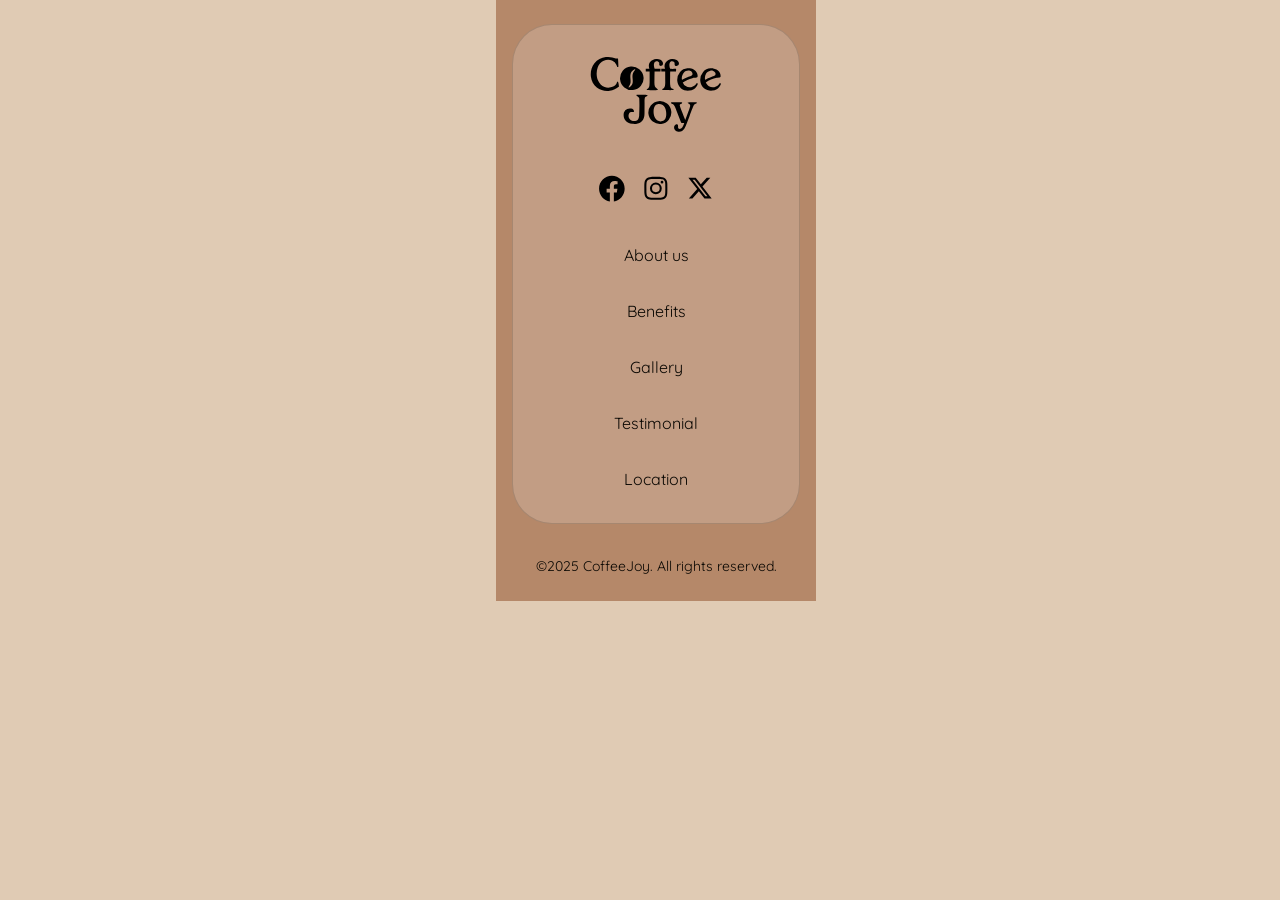
==== index.html @ 53f99de1 "fsxed" ====
<!DOCTYPE html>
<html lang="en">
  <head>
    <meta charset="UTF-8" />
    <meta name="viewport" content="width=device-width, initial-scale=1.0" />
    <title>Document</title>
    <link rel="preconnect" href="https://fonts.googleapis.com" />
    <link rel="preconnect" href="https://fonts.gstatic.com" crossorigin />
    <link
      href="https://fonts.googleapis.com/css2?family=Aboreto&family=Quicksand:wght@300..700&family=Raleway:ital,wght@0,700;1,700&family=Roboto:ital,wdth,wght@0,75..100,100..900;1,75..100,100..900&display=swap"
      rel="stylesheet"
    />
    <link
      rel="stylesheet"
      href="https://cdnjs.cloudflare.com/ajax/libs/modern-normalize/3.0.1/modern-normalize.min.css"
      integrity="sha512-q6WgHqiHlKyOqslT/lgBgodhd03Wp4BEqKeW6nNtlOY4quzyG3VoQKFrieaCeSnuVseNKRGpGeDU3qPmabCANg=="
      crossorigin="anonymous"
      referrerpolicy="no-referrer"
    />
    <link rel="stylesheet" href="./css/styles.css" />
  </head>
  <body class="container">
    <footer>
      <div class="container footer-container">
        <div class="footer-card">
          <svg class="footer-logo" width="147" height="85">
            <use href="./images/symbol-defs.svg#icon-logo-footer"></use>
          </svg>

          <ul class="icon-footer">
            <li class="icon-item">
              <a href=" https://www.facebook.com/" target="_blank">
                <svg class="footer-icon" width="32" height="32">
                  <use href="/images/symbol-defs.svg#icon-facebook"></use>
                </svg>
              </a>
            </li>
            <li class="icon-item">
              <a href="https://www.instagram.com/" target="_blank">
                <svg class="footer-icon" width="32" height="32">
                  <use href="/images/symbol-defs.svg#icon-instagram"></use>
                </svg>
              </a>
            </li>
            <li class="icon-item">
              <a href="https://x.com/" target="_blank">
                <svg class="footer-icon" width="32" height="32">
                  <use href="./images/symbol-defs.svg#icon-icon-x"></use>
                </svg>
              </a>
            </li>
          </ul>

          <ul class="footer-list">
            <li class="footer-item">
              <a href="#about-us" class="footer-link"></a>About us
            </li>
            <li class="footer-item">
              <a href="#benefits" class="footer-link"></a>Benefits
            </li>
            <li class="footer-item">
              <a href="#gallery" class="footer-link"></a>Gallery
            </li>
            <li class="footer-item">
              <a href="#testimonial" class="footer-link"></a>Testimonial
            </li>
            <li class="footer-item">
              <a href="#location" class="footer-link"></a>Location
            </li>
          </ul>
        </div>
        <p class="text-credits">&#169;2025 CoffeeJoy. All rights reserved.</p>
      </div>
    </footer>
  </body>
</html>
---- css/styles.css ----
:root {
  font-synthesis: none;
  text-rendering: optimizeLegibility;
  -webkit-font-smoothing: antialiased;
  -moz-osx-font-smoothing: grayscale;
  -webkit-text-size-adjust: 100%;
}

body {
  font-family: "Quicksand", sans-serif;
  color: #0b0803;
  background-color: #e0cbb4;
  font-size: 18px;
  font-weight: 400;
  line-height: 1.5;
}

.container {
  max-width: 320px;
  padding-left: 16px;
  padding-right: 16px;
  margin-left: auto;
  margin-right: auto;
}

.section {
  padding-top: 64px;
  padding-bottom: 64px;
}

h1,
h2,
h3,
h4,
h5,
h6,
p {
  margin-top: 0;
}

p:last-child {
  margin-bottom: 0;
}

ul {
  margin: 0;
  padding: 0;
  list-style: none;
}

a {
  color: currentColor;
  text-decoration: none;
}

button {
  cursor: pointer;
}

img {
  display: block;
  max-width: 100%;
  height: auto;
}

* ::after ::before {
  box-sizing: border-box;
}

input {
  font-family: inherit;
}

.footer-container {
  padding: 24px 16px;
  width: 320px;
  height: 601px;
  background-color: #b58869;
}

.footer-card {
  display: flex;
  align-items: center;
  justify-content: flex-start;
  flex-direction: column;
  border: 1px solid rgba(11, 8, 3, 0.15);
  border-radius: 40px;
  padding: 32px 48px;
  width: 288px;
  height: 500px;
  background-color: #c29d84;
}

.footer-logo {
  margin-bottom: 40px;
}

.icon-footer {
  display: flex;
  align-items: flex-start;
  justify-content: flex-start;
  flex-direction: row;
  gap: 12px;
}

.footer-icon {
  margin-bottom: 32px;
}

.footer-list {
    display: flex;
        align-items: center;
        justify-content: center;
        flex-direction: column;
        gap: 32px;
}

.footer-item {
    font-size: 16px;
}



.text-credits {
    font-size: 14px;
    margin-top: 32px;
    text-align: center;
}
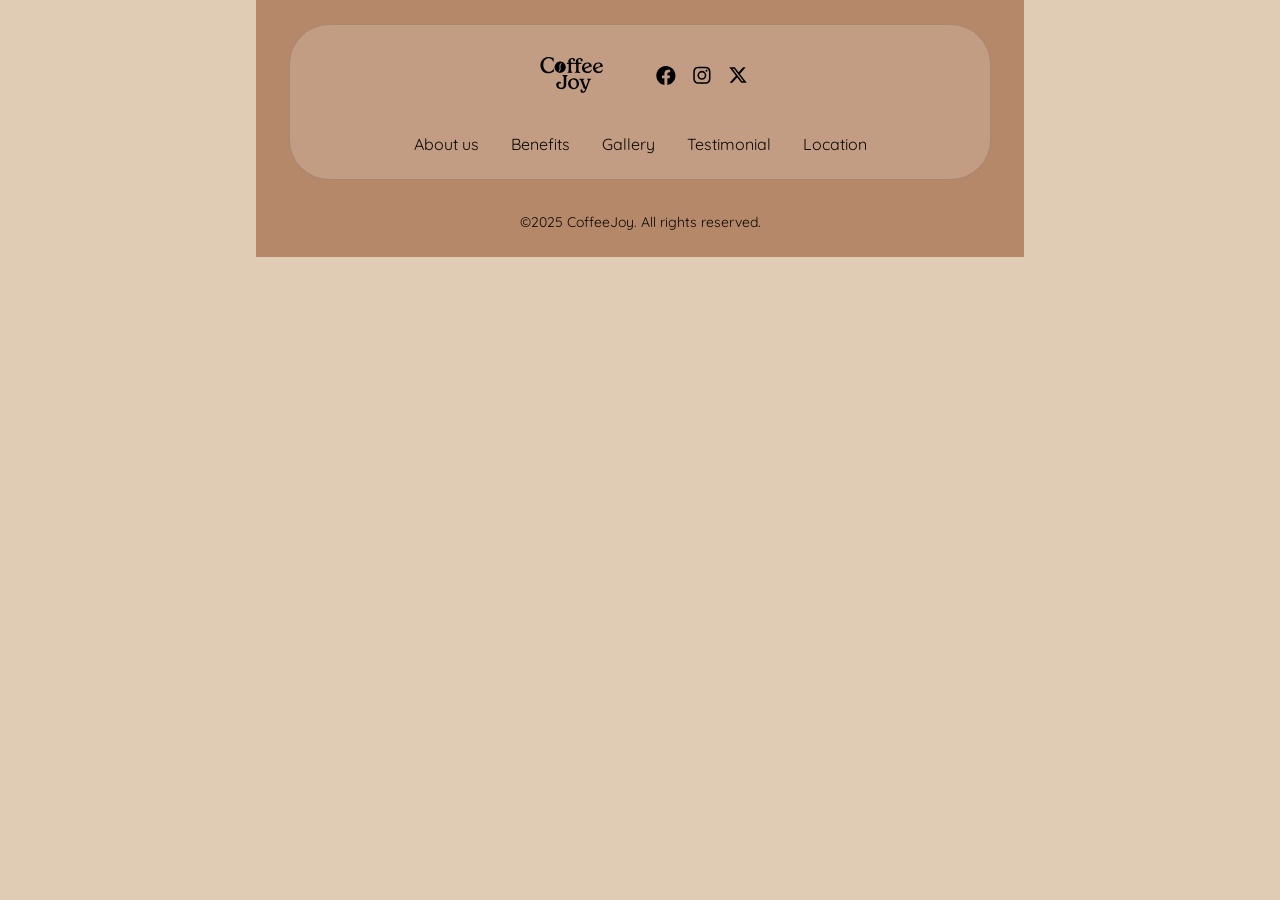
==== commit 082379ec: "update" ====
--- a/index.html
+++ b/index.html
@@ -19,26 +19,28 @@
     />
     <link rel="stylesheet" href="./css/styles.css" />
   </head>
-  <body class="container">
+  <body>
     <footer>
       <div class="container footer-container">
         <div class="footer-card">
-          <svg class="footer-logo" width="147" height="85">
-            <use href="./images/symbol-defs.svg#icon-logo-footer"></use>
-          </svg>
+          <div class="logo-wrapper">
+            <svg class="footer-logo" width="147" height="85">
+              <use href="./images/symbol-defs.svg#icon-logo-footer"></use>
+            </svg>
+          </div>
 
           <ul class="icon-footer">
             <li class="icon-item">
               <a href=" https://www.facebook.com/" target="_blank">
                 <svg class="footer-icon" width="32" height="32">
-                  <use href="/images/symbol-defs.svg#icon-facebook"></use>
+                  <use href="./images/symbol-defs.svg#icon-facebook"></use>
                 </svg>
               </a>
             </li>
             <li class="icon-item">
               <a href="https://www.instagram.com/" target="_blank">
                 <svg class="footer-icon" width="32" height="32">
-                  <use href="/images/symbol-defs.svg#icon-instagram"></use>
+                  <use href="./images/symbol-defs.svg#icon-instagram"></use>
                 </svg>
               </a>
             </li>
@@ -53,19 +55,19 @@
 
           <ul class="footer-list">
             <li class="footer-item">
-              <a href="#about-us" class="footer-link"></a>About us
+              <a href="#about-us" class="footer-link">About us</a>
             </li>
             <li class="footer-item">
-              <a href="#benefits" class="footer-link"></a>Benefits
+              <a href="#benefits" class="footer-link">Benefits</a>
             </li>
             <li class="footer-item">
-              <a href="#gallery" class="footer-link"></a>Gallery
+              <a href="#gallery" class="footer-link">Gallery</a>
             </li>
             <li class="footer-item">
-              <a href="#testimonial" class="footer-link"></a>Testimonial
+              <a href="#testimonial" class="footer-link">Testimonial</a>
             </li>
             <li class="footer-item">
-              <a href="#location" class="footer-link"></a>Location
+              <a href="#location" class="footer-link">Location</a>
             </li>
           </ul>
         </div>
--- a/css/styles.css
+++ b/css/styles.css
@@ -71,28 +71,96 @@
   font-family: inherit;
 }
 
+@media only screen and (min-width: 768px) {
+  .container {
+    max-width: 768px;
+    padding-left: 32px;
+    padding-right: 32px;
+  }
+}
+
+@media only screen and (min-width: 1440px) {
+  .container {
+    max-width: 1440px;
+    padding-left: 64px;
+    padding-right: 64px;
+  }
+}
+
 .footer-container {
-  padding: 24px 16px;
-  width: 320px;
-  height: 601px;
+  max-width: 100%;
+  padding-top: 24px;
+  padding-bottom: 24px;
   background-color: #b58869;
+  margin: 0 auto;
+}
+
+@media only screen and (min-width: 768px) {
+  .footer-container {
+    max-width: 768px;
+  }
+}
+
+@media only screen and (min-width: 1440px) {
+  .footer-container {
+    max-width: 1440px;
+  }
 }
 
 .footer-card {
   display: flex;
+  flex-direction: column;
   align-items: center;
-  justify-content: flex-start;
-  flex-direction: column;
   border: 1px solid rgba(11, 8, 3, 0.15);
   border-radius: 40px;
   padding: 32px 48px;
-  width: 288px;
+  max-width: 288px;
+  width: 100%;
   height: 500px;
   background-color: #c29d84;
+  margin: 0 auto;
+}
+
+@media only screen and (min-width: 768px) {
+  .footer-card {
+    max-width: 702px;
+    height: 156px;
+    flex-direction: row;
+    flex-wrap: wrap;
+    justify-content: center;
+    row-gap: 32px;
+    column-gap: 40px;
+  }
+}
+
+@media only screen and (min-width: 1440px) {
+  .footer-card {
+    max-width: 1312px;
+    height: 100px;
+    flex-wrap: nowrap;
+    justify-content: space-between;
+    align-items: center;
+    row-gap: 0;
+    column-gap: 0;
+  }
 }
 
 .footer-logo {
   margin-bottom: 40px;
+}
+
+@media only screen and (min-width: 768px) {
+  .footer-logo {
+    margin-bottom: 0;
+    width: 84px;
+    height: 36px;
+  }
+}
+
+@media only screen and (min-width: 1440px) {
+  .footer-logo {
+    margin-left: 10px;
+  }
 }
 
 .icon-footer {
@@ -101,28 +169,58 @@
   justify-content: flex-start;
   flex-direction: row;
   gap: 12px;
-}
-
-.footer-icon {
   margin-bottom: 32px;
 }
 
+@media only screen and (min-width: 768px) {
+  .icon-footer {
+    align-items: center;
+    justify-content: center;
+    margin-bottom: 0;
+  }
+}
+
+@media only screen and (min-width: 1440px) {
+  .icon-footer {
+    margin-left: 40px;
+  }
+}
+
+@media only screen and (min-width: 768px) {
+  .footer-icon {
+    width: 24px;
+    height: 24px;
+  }
+}
+
 .footer-list {
-    display: flex;
-        align-items: center;
-        justify-content: center;
-        flex-direction: column;
-        gap: 32px;
+  display: flex;
+  align-items: center;
+  justify-content: center;
+  flex-direction: column;
+  gap: 32px;
+}
+
+@media only screen and (min-width: 768px) {
+  .footer-list {
+    flex-direction: row;
+  }
+}
+
+@media only screen and (min-width: 1440px) {
+  .footer-list {
+    justify-content: flex-end;
+    flex-grow: 1;
+    margin-left: 0;
+  }
 }
 
 .footer-item {
-    font-size: 16px;
-}
-
-
+  font-size: 16px;
+}
 
 .text-credits {
-    font-size: 14px;
-    margin-top: 32px;
-    text-align: center;
-}
+  font-size: 14px;
+  margin-top: 32px;
+  text-align: center;
+}
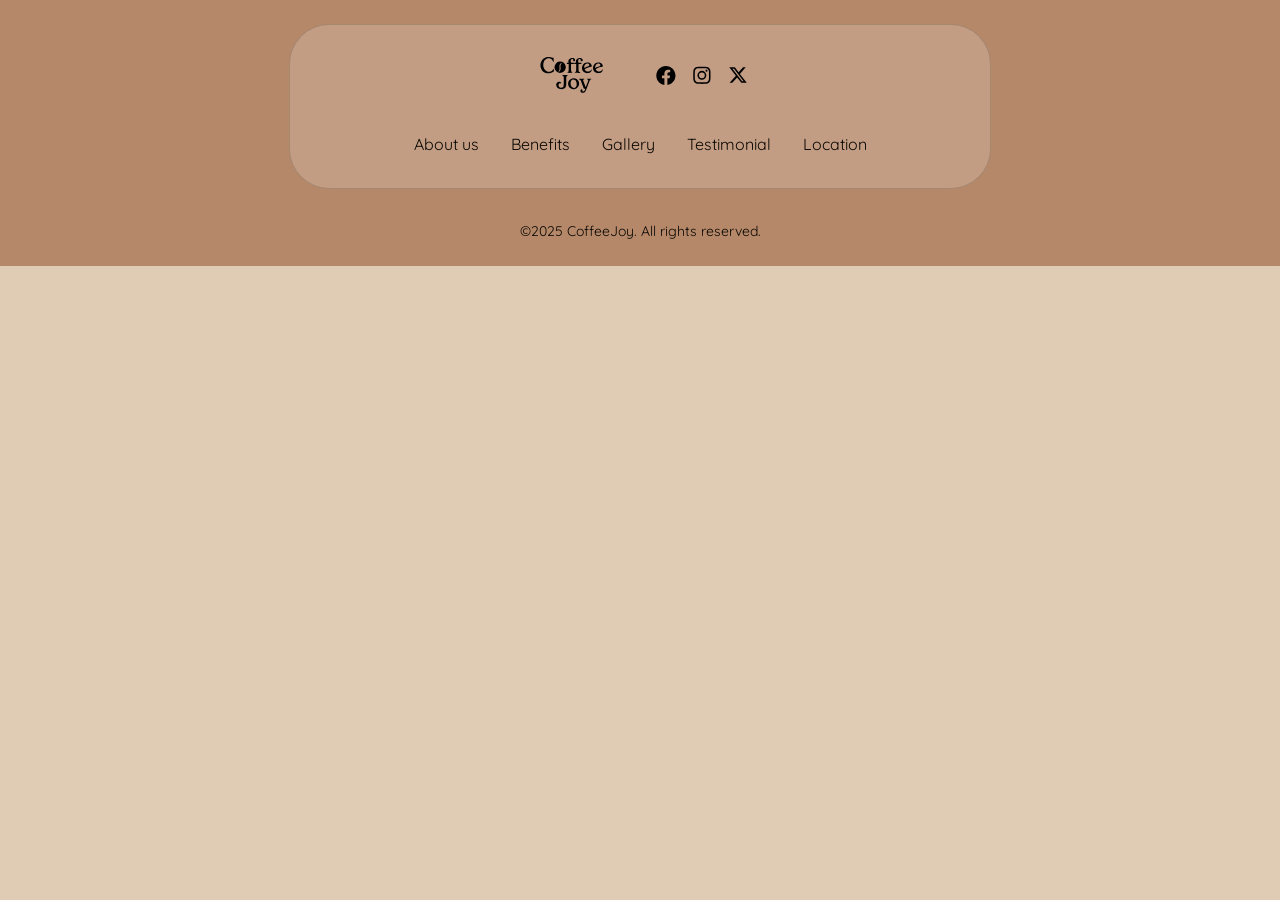
==== commit 7bae71cc: "update" ====
--- a/index.html
+++ b/index.html
@@ -20,7 +20,7 @@
     <link rel="stylesheet" href="./css/styles.css" />
   </head>
   <body>
-    <footer>
+    <footer class="footer">
       <div class="container footer-container">
         <div class="footer-card">
           <div class="logo-wrapper">
@@ -29,23 +29,38 @@
             </svg>
           </div>
 
-          <ul class="icon-footer">
+          <ul class="footer-socials">
             <li class="icon-item">
-              <a href=" https://www.facebook.com/" target="_blank">
+              <a
+                href="https://www.facebook.com/"
+                target="_blank"
+                rel="noopener"
+                aria-label="visit our facebook page"
+              >
                 <svg class="footer-icon" width="32" height="32">
                   <use href="./images/symbol-defs.svg#icon-facebook"></use>
                 </svg>
               </a>
             </li>
             <li class="icon-item">
-              <a href="https://www.instagram.com/" target="_blank">
+              <a
+                href="https://www.instagram.com/"
+                target="_blank"
+                rel="noopener"
+                aria-label="visit our instagram page"
+              >
                 <svg class="footer-icon" width="32" height="32">
                   <use href="./images/symbol-defs.svg#icon-instagram"></use>
                 </svg>
               </a>
             </li>
             <li class="icon-item">
-              <a href="https://x.com/" target="_blank">
+              <a
+                href="https://x.com/"
+                target="_blank"
+                rel="noopener"
+                aria-label="visit our twitter page"
+              >
                 <svg class="footer-icon" width="32" height="32">
                   <use href="./images/symbol-defs.svg#icon-icon-x"></use>
                 </svg>
--- a/css/styles.css
+++ b/css/styles.css
@@ -16,7 +16,8 @@
 }
 
 .container {
-  max-width: 320px;
+  max-width: 100%;
+  min-width: 320px;
   padding-left: 16px;
   padding-right: 16px;
   margin-left: auto;
@@ -63,12 +64,22 @@
   height: auto;
 }
 
-* ::after ::before {
+*,
+::after,
+::before {
   box-sizing: border-box;
 }
 
 input {
   font-family: inherit;
+}
+
+@media only screen and (min-width: 375px) {
+  .container {
+    max-width: 375px;
+    padding-left: clamp(16px, 4vw, 32px);
+    padding-right: clamp(16px, 4vw, 32px);
+  }
 }
 
 @media only screen and (min-width: 768px) {
@@ -86,16 +97,19 @@
     padding-right: 64px;
   }
 }
-
-.footer-container {
-  max-width: 100%;
+.footer {
   padding-top: 24px;
-  padding-bottom: 24px;
-  background-color: #b58869;
+    padding-bottom: 24px;
+    background-color: #b58869;
+
+}
+ .footer-container {
+ 
+ 
   margin: 0 auto;
 }
 
-@media only screen and (min-width: 768px) {
+/* @media only screen and (min-width: 768px) {
   .footer-container {
     max-width: 768px;
   }
@@ -105,7 +119,7 @@
   .footer-container {
     max-width: 1440px;
   }
-}
+}  */
 
 .footer-card {
   display: flex;
@@ -114,9 +128,9 @@
   border: 1px solid rgba(11, 8, 3, 0.15);
   border-radius: 40px;
   padding: 32px 48px;
-  max-width: 288px;
-  width: 100%;
-  height: 500px;
+  max-width: 100%;
+   width: 100%;
+  
   background-color: #c29d84;
   margin: 0 auto;
 }
@@ -124,7 +138,7 @@
 @media only screen and (min-width: 768px) {
   .footer-card {
     max-width: 702px;
-    height: 156px;
+   
     flex-direction: row;
     flex-wrap: wrap;
     justify-content: center;
@@ -136,7 +150,7 @@
 @media only screen and (min-width: 1440px) {
   .footer-card {
     max-width: 1312px;
-    height: 100px;
+   
     flex-wrap: nowrap;
     justify-content: space-between;
     align-items: center;
@@ -163,7 +177,7 @@
   }
 }
 
-.icon-footer {
+.footer-socials {
   display: flex;
   align-items: flex-start;
   justify-content: flex-start;
@@ -173,7 +187,7 @@
 }
 
 @media only screen and (min-width: 768px) {
-  .icon-footer {
+  .footer-socials {
     align-items: center;
     justify-content: center;
     margin-bottom: 0;
@@ -181,7 +195,7 @@
 }
 
 @media only screen and (min-width: 1440px) {
-  .icon-footer {
+  .footer-socials {
     margin-left: 40px;
   }
 }
@@ -224,3 +238,8 @@
   margin-top: 32px;
   text-align: center;
 }
+
+a:focus-visible {
+  outline: 2px solid #0b0803;
+  outline-offset: 2px;
+}
